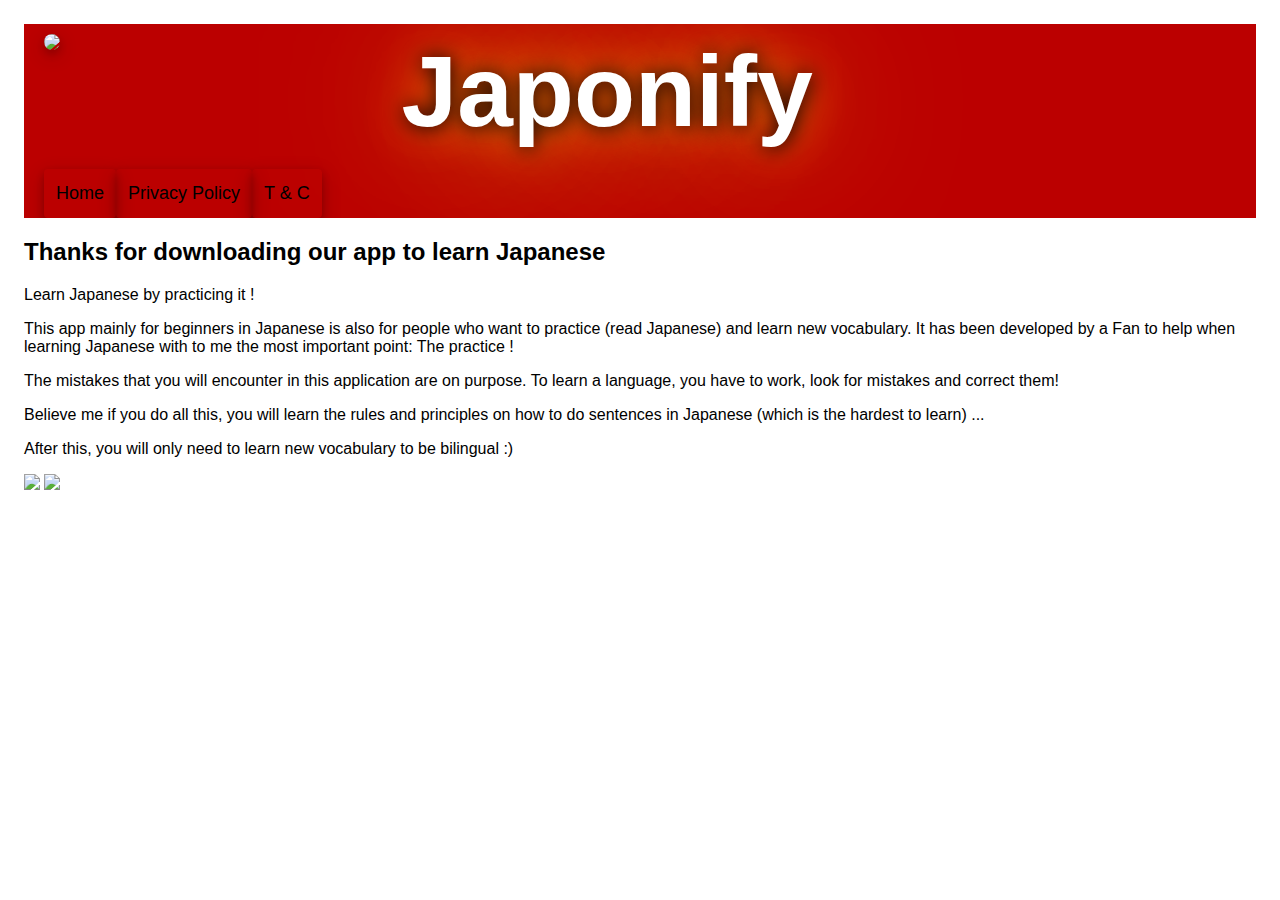
==== index.html @ 0330f30a "index added" ====
<!DOCTYPE html>
    <html>
    <head>
      <meta charset='utf-8'>
      <meta name='viewport' content='width=device-width'>
      <title>Privacy Policy</title>
      <link rel="stylesheet" type="text/css" href="japonifyStyle.css">
    </head>
    <body>
    <div class='header'>
      <div class='ban'>
        <div class='logo'>
          <img class='logoImg' src="img/logo.png" />
        </div>
        <div class='title'>
          Japonify
        </div>
      </div>
      <div class='menu'>
        <div class='menuItem'>
          <a href='./index.html'>Home</a>
        </div>
        <div class='menuItem'>
          <a href='./policy.html'>Privacy Policy</a>
        </div>
        <div class='menuItem'>
          <a href='./terms_and_conditions.html'>T & C</a>
        </div>
      </div>
    </div>
    <h2>Thanks for downloading our app to learn Japanese</h2>
    <p>
      Learn Japanese by practicing it !
    </p>

    <p>
      This app mainly for beginners in Japanese is also for people who want to practice (read Japanese) and learn new vocabulary.
      It has been developed by a Fan to help when learning Japanese with to me the most important point: The practice !
    </p>
    <p>
      The mistakes that you will encounter in this application are on purpose.
      To learn a language, you have to work, look for mistakes and correct them!
    </p>

    <p>
      Believe me if you do all this, you will learn the rules and principles on how to do sentences in Japanese (which is the hardest to learn) ...
    </p>

    <p>
      After this, you will only need to learn new vocabulary to be bilingual :)
    </p>
    </p>
    <div class='download'>
      <img class='playstore' src="img/google-play-badge.svg" />
      <img class='appstore' src="img/app-store-badge.svg" />
    </div>
    </body>
    </html>
---- japonifyStyle.css ----
body {
  font-family: 'Roboto', 'Helvetica', sans-serif;
  padding:1em;
}
/* Style the header with a grey background and some padding */
.header {
  overflow: hidden;
  background-color: #bb0000;
  padding-top: 10px;
  padding-left: 20px;
  padding-right: 20px;
}

/* Style the header links */
.header .menuItem a {
  float: left;
  color: black;
  text-align: center;
  padding: 12px;
  margin-top: 20px;
  text-decoration: none;
  font-size: 18px;
  line-height: 25px;
  border-radius: 4px;
  box-shadow: 0 4px 8px 0 rgba(0, 0, 0, 0.2), 0 6px 20px 0 rgba(0, 0, 0, 0.19);
}

/* Style the logo link (notice that we set the same value of line-height and font-size to prevent the header to increase when the font gets bigger */
.header .title {
  font-size: 100px;
  font-weight: bold;
  text-shadow: 1px 1px 20px black, 0 0 150px yellow, 0 0 50px darkorange;
  color: white;
}

/* Change the background color on mouse-over */
.header a:hover {
  background-color: #b14545;
  color: black;
}

/* Style the active/current link*/
.header a.active {
  background-color: dodgerblue;
  color: white;
}

/* Float the link section to the right */
.header-right {
  float: right;
}

/* Add media queries for responsiveness - when the screen is 500px wide or less, stack the links on top of each other */
@media screen and (max-width: 500px) {
  .header a {
    float: none;
    display: block;
    text-align: left;
  }
  .menu {
    float: none;
  }
}
.ban {
}
.ban:after {
    content: "";
    display: table;
    clear: both;
}
.logo {
  float: left;
  width: 30%;
}
.logoImg {
  width: 100px;
  border-radius: 20px;
  box-shadow: 0 4px 8px 0 rgba(0, 0, 0, 0.2), 0 6px 20px 0 rgba(0, 0, 0, 0.19);
}
.title {
  float: left;
  width: 70%;
}
.menu {
    float: none;
}
.menuItem {
}
.playstore {
  width: 300px;
}
.appstore {
  width: 300px;
}
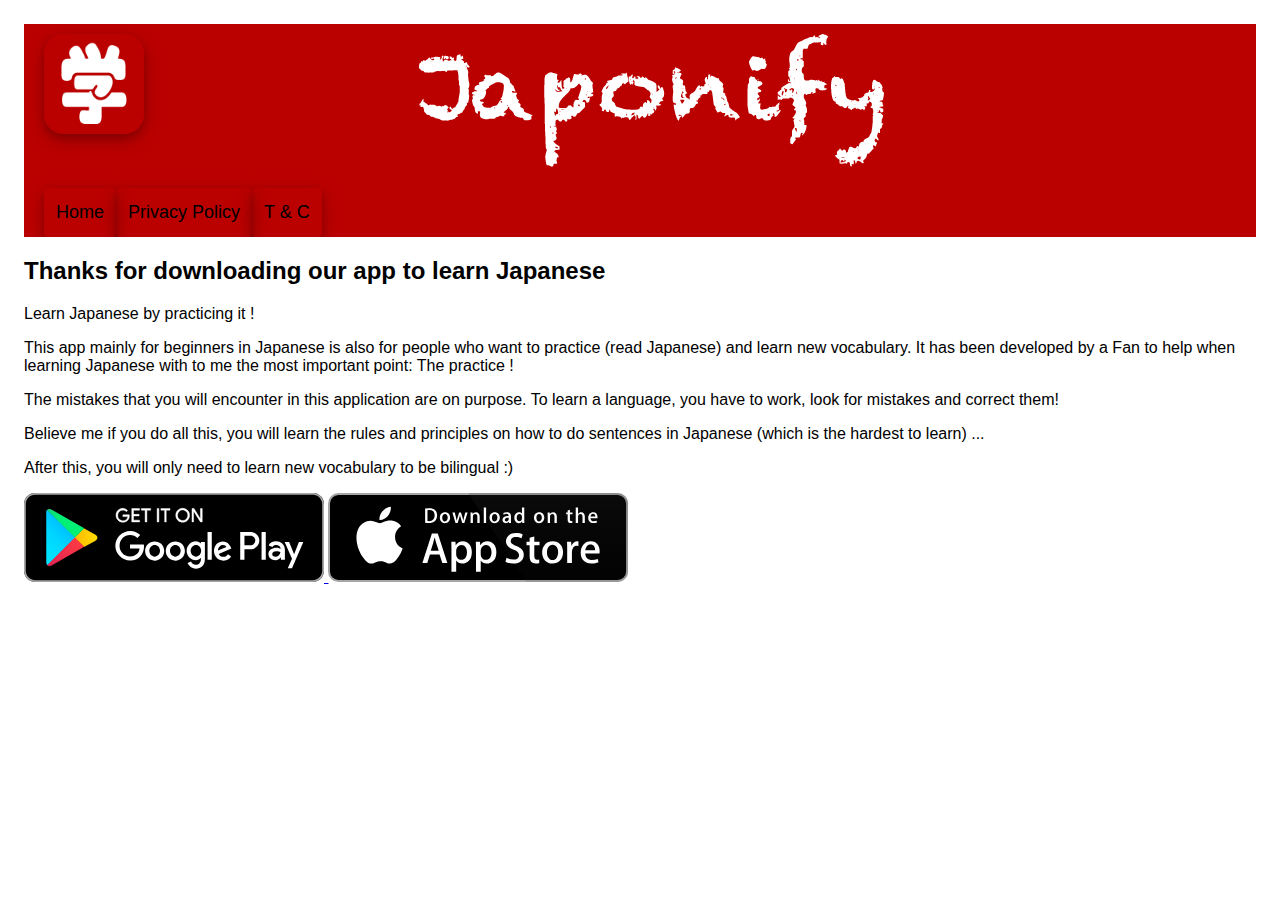
==== commit edb4300e: "Update" ====
--- a/index.html
+++ b/index.html
@@ -13,7 +13,7 @@
           <img class='logoImg' src="img/logo.png" />
         </div>
         <div class='title'>
-          Japonify
+          <img class='logoText' src="img/JaponifyTransparentText.png" />
         </div>
       </div>
       <div class='menu'>
@@ -51,7 +51,9 @@
     </p>
     </p>
     <div class='download'>
-      <img class='playstore' src="img/google-play-badge.svg" />
+      <a href='https://play.google.com/store/apps/details?id=com.y42app.japonify'>
+        <img class='playstore' src="img/google-play-badge.svg" />
+      </a>
       <img class='appstore' src="img/app-store-badge.svg" />
     </div>
     </body>
--- a/japonifyStyle.css
+++ b/japonifyStyle.css
@@ -17,7 +17,6 @@
   color: black;
   text-align: center;
   padding: 12px;
-  margin-top: 20px;
   text-decoration: none;
   font-size: 18px;
   line-height: 25px;
@@ -27,7 +26,6 @@
 
 /* Style the logo link (notice that we set the same value of line-height and font-size to prevent the header to increase when the font gets bigger */
 .header .title {
-  font-size: 100px;
   font-weight: bold;
   text-shadow: 1px 1px 20px black, 0 0 150px yellow, 0 0 50px darkorange;
   color: white;
@@ -77,6 +75,8 @@
   border-radius: 20px;
   box-shadow: 0 4px 8px 0 rgba(0, 0, 0, 0.2), 0 6px 20px 0 rgba(0, 0, 0, 0.19);
 }
+.logoText {
+}
 .title {
   float: left;
   width: 70%;
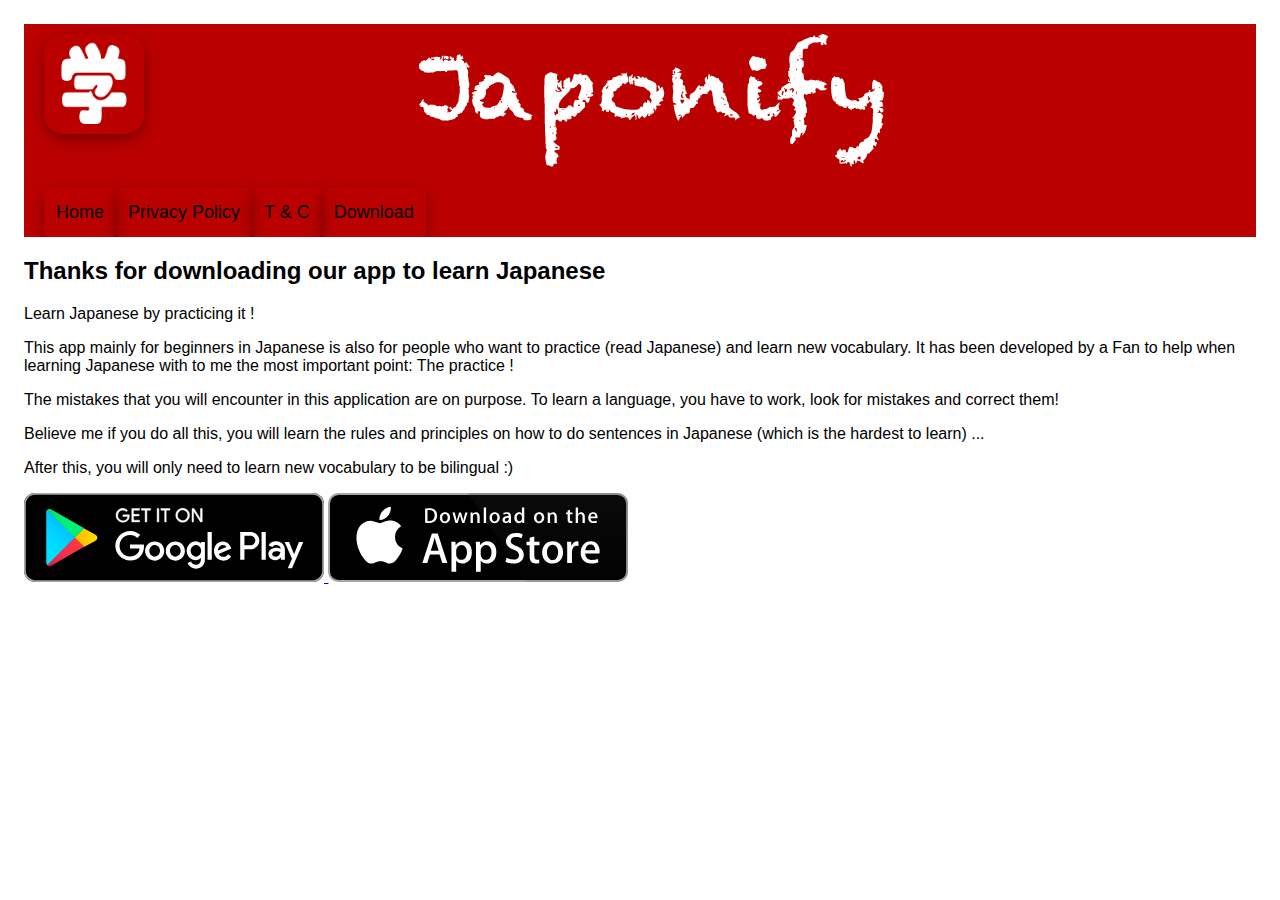
==== commit ab3e9293: "share images" ====
--- a/index.html
+++ b/index.html
@@ -1,9 +1,16 @@
 <!DOCTYPE html>
-    <html>
+    <html prefix="og: http://ogp.me/ns#">
     <head>
       <meta charset='utf-8'>
+      <meta property="og:image" content="img/logo.png">
+      <meta property="og:image:type" content="image/png">
+      <meta property="og:image:width" content="300">
+      <meta property="og:image:height" content="300">
+      <meta property="og:url" content="https://japonify.github.io/" />
+      <meta property="og:title" content="Japonify App" />
+      <meta name="description" content="Another way to learn Japanese !">
       <meta name='viewport' content='width=device-width'>
-      <title>Privacy Policy</title>
+      <title>Japonify App</title>
       <link rel="stylesheet" type="text/css" href="japonifyStyle.css">
     </head>
     <body>
@@ -25,6 +32,9 @@
         </div>
         <div class='menuItem'>
           <a href='./terms_and_conditions.html'>T & C</a>
+        </div>
+        <div class='menuItem'>
+          <a href='./download.html'>Download</a>
         </div>
       </div>
     </div>
@@ -54,7 +64,9 @@
       <a href='https://play.google.com/store/apps/details?id=com.y42app.japonify'>
         <img class='playstore' src="img/google-play-badge.svg" />
       </a>
-      <img class='appstore' src="img/app-store-badge.svg" />
+      <a href='https://itunes.apple.com/app/japonify/id1461102040'>
+        <img class='appstore' src="img/app-store-badge.svg" />
+      </a>
     </div>
     </body>
     </html>
